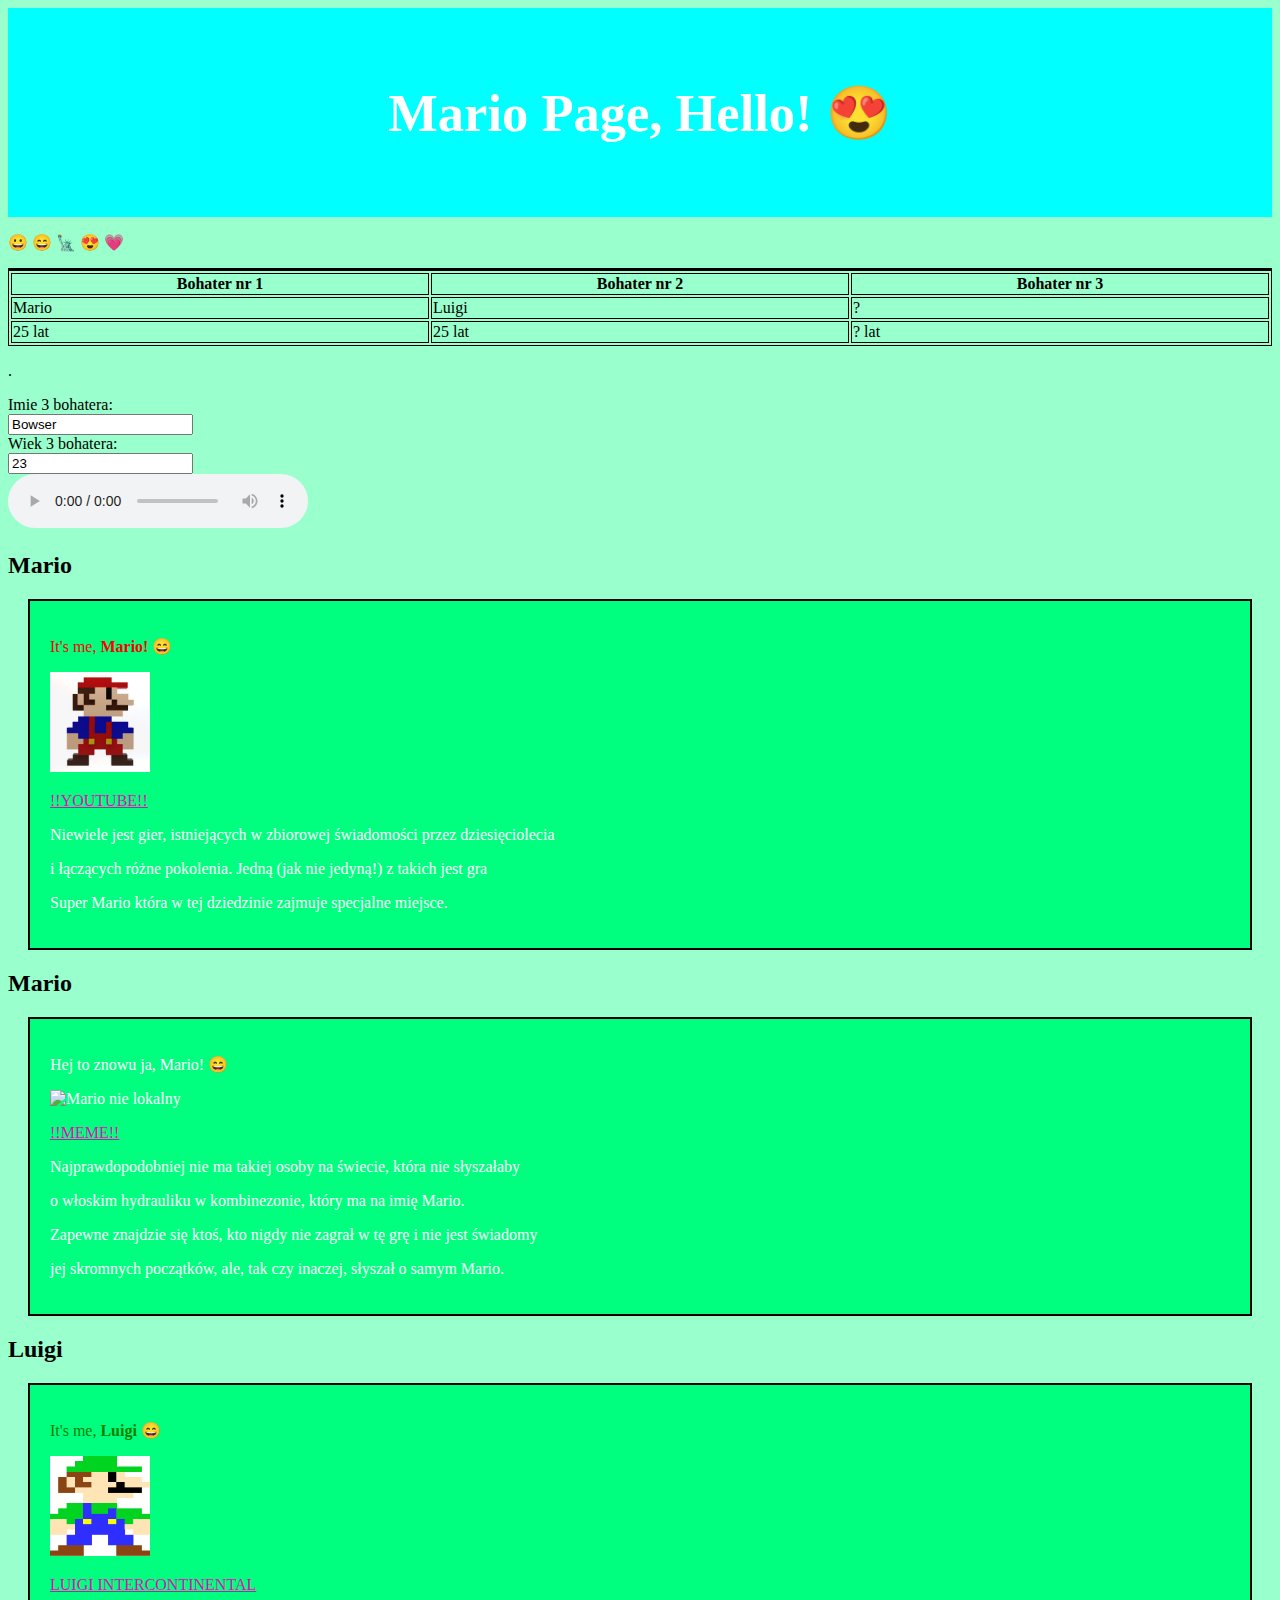
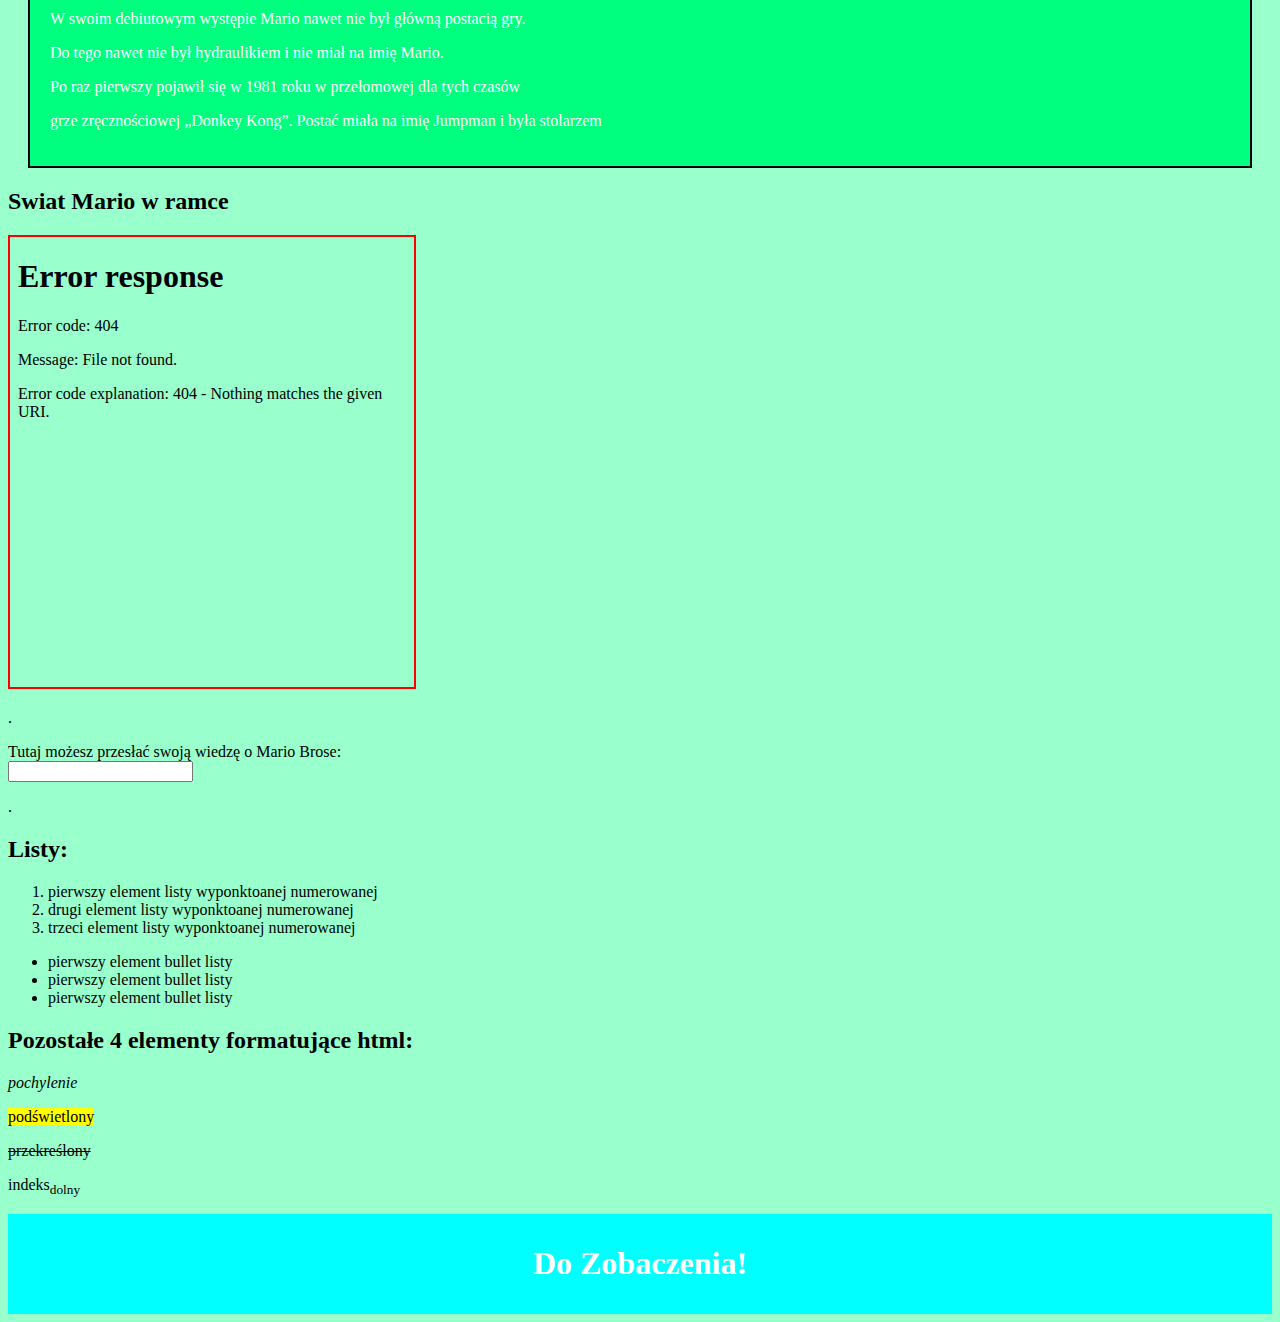
==== index.html @ ca9c52b8 "Add files via upload" ====
<!DOCTYPE html>
<html>

	<head>
		<meta charset="UTF-8">
		<title>Page Title</title>
		<link rel="icon" type="image/x-icon" href="favicon2.png">

	</head>
	

	
	
	<body style="background-color:#99FFCC ;">
	
	<style>
	  header {
	  background-color: 	#00FFFF;
	  padding: 30px;
	  text-align: center;
	  font-size: 35px;
	  color: white;
      }
	footer {
	background-color: #00FFFF;
	padding: 10px;
	text-align: center;
	color: white;
		}	
	.city {
	  background-color: #00FF7F;
	  color: white;
	  border: 2px solid black;
	  margin: 20px;
	  padding: 20px;
		}		</style>


		<header>
		  <h2>Mario Page, Hello! &#128525;</h2>
		</header>
		
		
		<p>     &#128512; &#128516; &#128509; &#128525; &#128151; </p>
		<style>
		table, th, td {
		  border:1px solid black;
		}
			</style>
			<body>

			<table style="width:100%">
			  

		<section>
				<table style="width:100%">
		  <tr>
			<th>Bohater nr 1</th>
			<th>Bohater nr 2</th>
			<th>Bohater nr 3</th>
		  </tr>
		  <tr>
			<td>Mario</td>
			<td>Luigi</td>
			<td>?</td>
		  </tr>
		  <tr>
			<td>25 lat</td>
			<td>25 lat</td>
			<td>? lat</td>
		  </tr>
		</table>
		
		<p>      </p>
		<p>      </p>
		<p>      </p>
		<p>     . </p>
	
		
		
				<form>
		  <label for="fname">Imie 3 bohatera:</label><br>
		  <input type="text" id="fname" name="fname" value="Bowser"><br>
		  <label for="lname">Wiek 3 bohatera:</label><br>
		  <input type="text" id="lname" name="lname" value="23">
		  </form>
		  
		<audio controls autoplay>
		  <source src="mariomusic.mp3" type="audio/mp3">
		  Your browser does not support the audio element.
		  </audio>
		
			<h2>Mario</h2>
			<div class="city">
			<p style="color: #ff0000">It's me, <b>Mario! &#128516;</b> </p> 
			<p> <img src="mario.jpg" alt="Mario lokalny" width="100" height="100"> </p>
			<a style="color: #E30CB8" href="https://www.youtube.com/watch?v=HIcSWuKMwOw" target="_blank">!!YOUTUBE!!</a>
			<p> Niewiele jest gier, istniejących w zbiorowej świadomości przez dziesięciolecia </p>
			<p> i łączących różne pokolenia. Jedną (jak nie jedyną!) z takich jest gra </p>
			<p> Super Mario która w tej dziedzinie zajmuje specjalne miejsce.</p>
			</div>
		</section>
		
		
		<section>
			<h2> Mario </h2>
			<div class="city">
			<p>Hej to znowu ja, Mario! &#128516;</p>
			<img src="https://www.kindpng.com/picc/m/147-1478504_8-bit-mario-png-transparent-png.png" alt="Mario nie lokalny" width="100" height="100">
			<p><a style="color: #E30CB8" href="https://img.hopaj.pl/images/b/b/bbc822ec3a90ac642a8e389384fb1f1e.jpg" target="_blank">!!MEME!!</a></p>
			<p> Najprawdopodobniej nie ma takiej osoby na świecie, która nie słyszałaby </p>
			<p> o włoskim hydrauliku w kombinezonie, który ma na imię Mario.</p>
			<p> Zapewne znajdzie się ktoś, kto nigdy nie zagrał w tę grę i nie jest świadomy </P>
			<p>jej skromnych początków, ale, tak czy inaczej, słyszał o samym Mario.</p>
			</div>
		</section>
	
		
		
		<section>
			<h2>Luigi</h2>
			<div class="city">
			<p style="color: #008000">It's me, <strong>Luigi</strong> &#128516; </p>
			<p><img src="luigi.png" alt="Luigi lokalny" width="100" height="100"></p>
			<p><a style="color: #E30CB8" href="https://www.youtube.com/watch?v=o_yT5BcbpI0" target="_blank">LUIGI INTERCONTINENTAL </a></p>
			<p> W swoim debiutowym występie Mario nawet nie był główną postacią gry.</p>
			<p> Do tego nawet nie był hydraulikiem i nie miał na imię Mario. </p>
			<p> Po raz pierwszy pojawił się w 1981 roku w przełomowej dla tych czasów</p>
			<p> grze zręcznościowej „Donkey Kong”. Postać miała na imię Jumpman i była stolarzem </p>
			</div>
		</section>
		
		<h2> Swiat Mario w ramce </h2>
		<iframe src="marioswiat.jpg" style="border:2px solid red;" height="450px" width="32%" title="Iframe Example"></iframe>
		
		<p>   . </p>
		<form>
		  <label for="fname">Tutaj możesz przesłać swoją wiedzę o Mario Brose:</label><br>
		  <input type="text" id="fname" name="fname" value=""><br>
		  </form>
		  
		  <p>   . </p>
		  
		<section>
			<h2>Listy:</h2>
			<ol type="1">
				<li>pierwszy element listy wyponktoanej numerowanej</li>
				<li>drugi element listy wyponktoanej numerowanej</li>
				<li>trzeci element listy wyponktoanej numerowanej</li>
			</ol>
			
			<ul>
				<li>pierwszy element bullet listy</li>
				<li>pierwszy element bullet listy</li>
				<li>pierwszy element bullet listy</li>
			</ul>
		</section>
		
		<section>
			<h2>Pozostałe 4 elementy formatujące html:</h2>
			<p><i>pochylenie</i></p>
			<p><mark>podświetlony</mark></p>
			<p><del>przekreślony</del></p>
			<p>indeks<sub>dolny</sub></p>
			
		</section>
		
		<footer>
		<h1> Do Zobaczenia! </h1>
		</footer>
	</body>
	

</html>
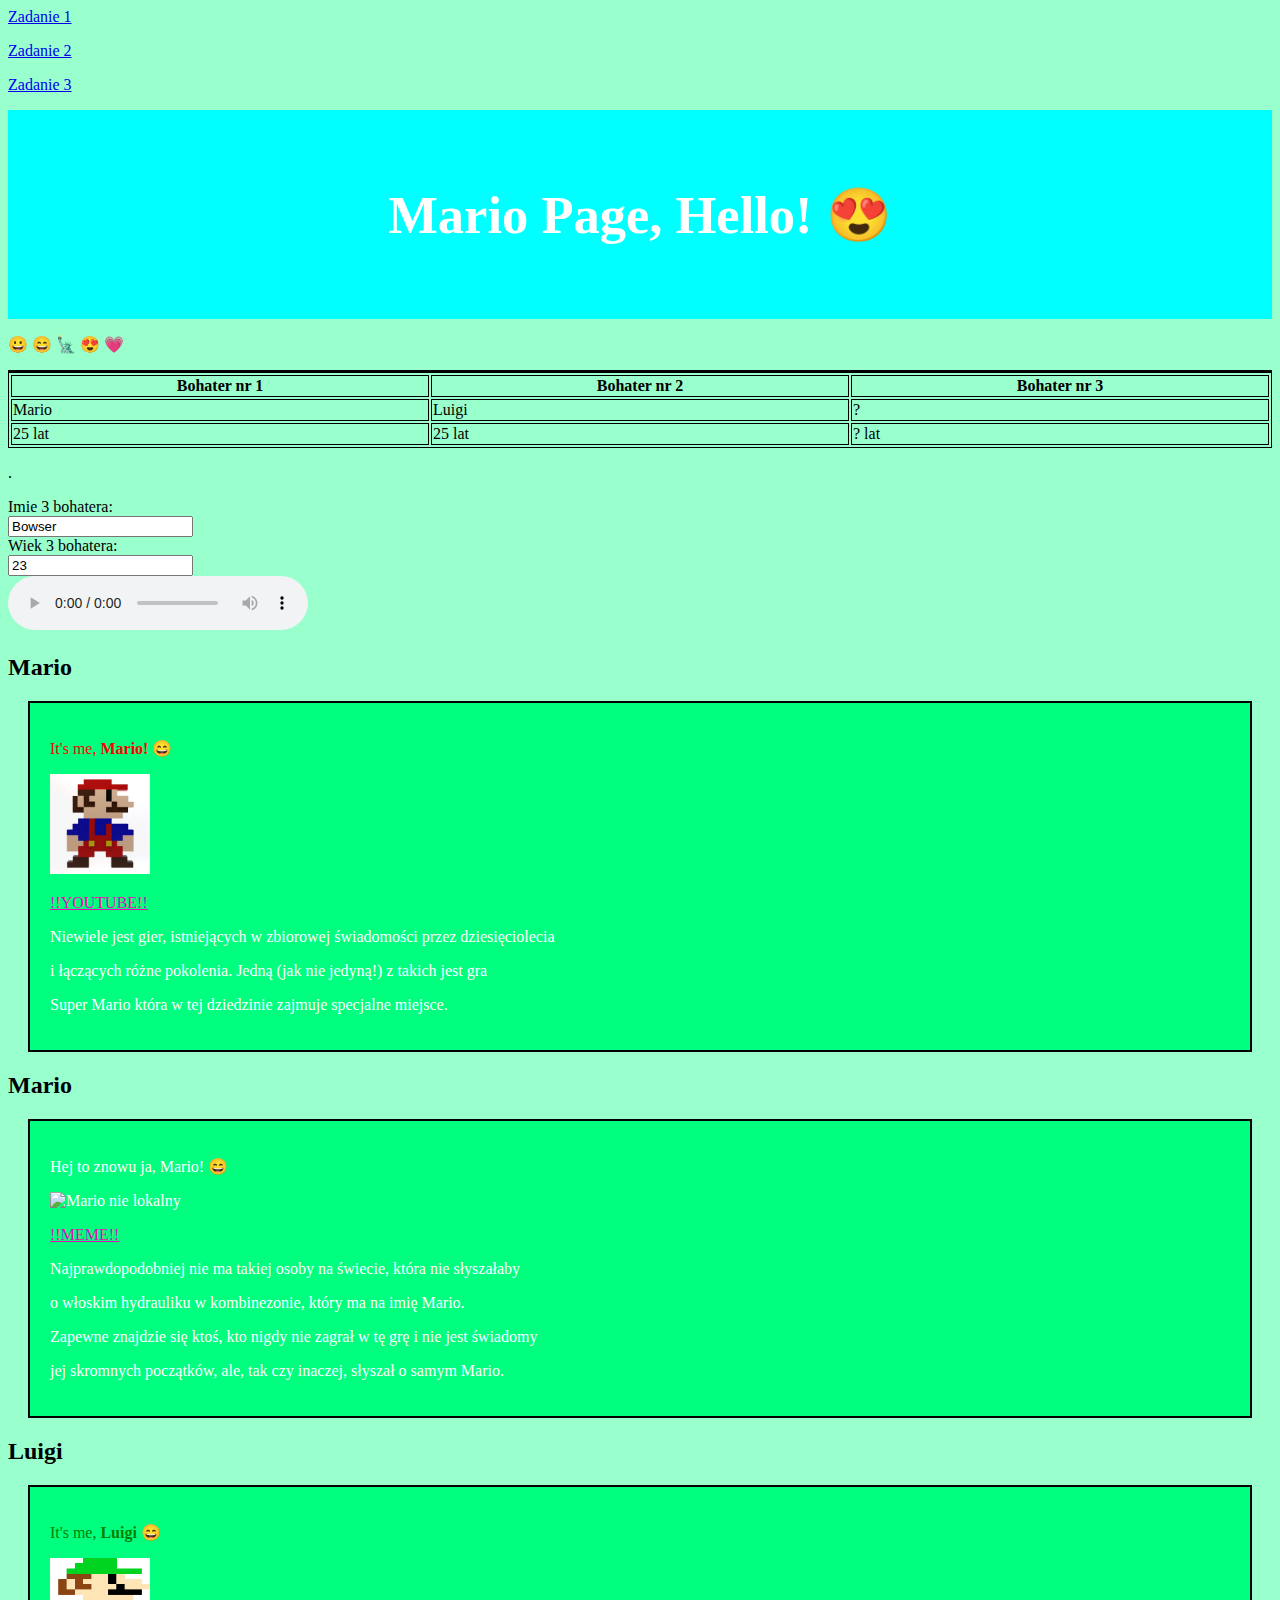
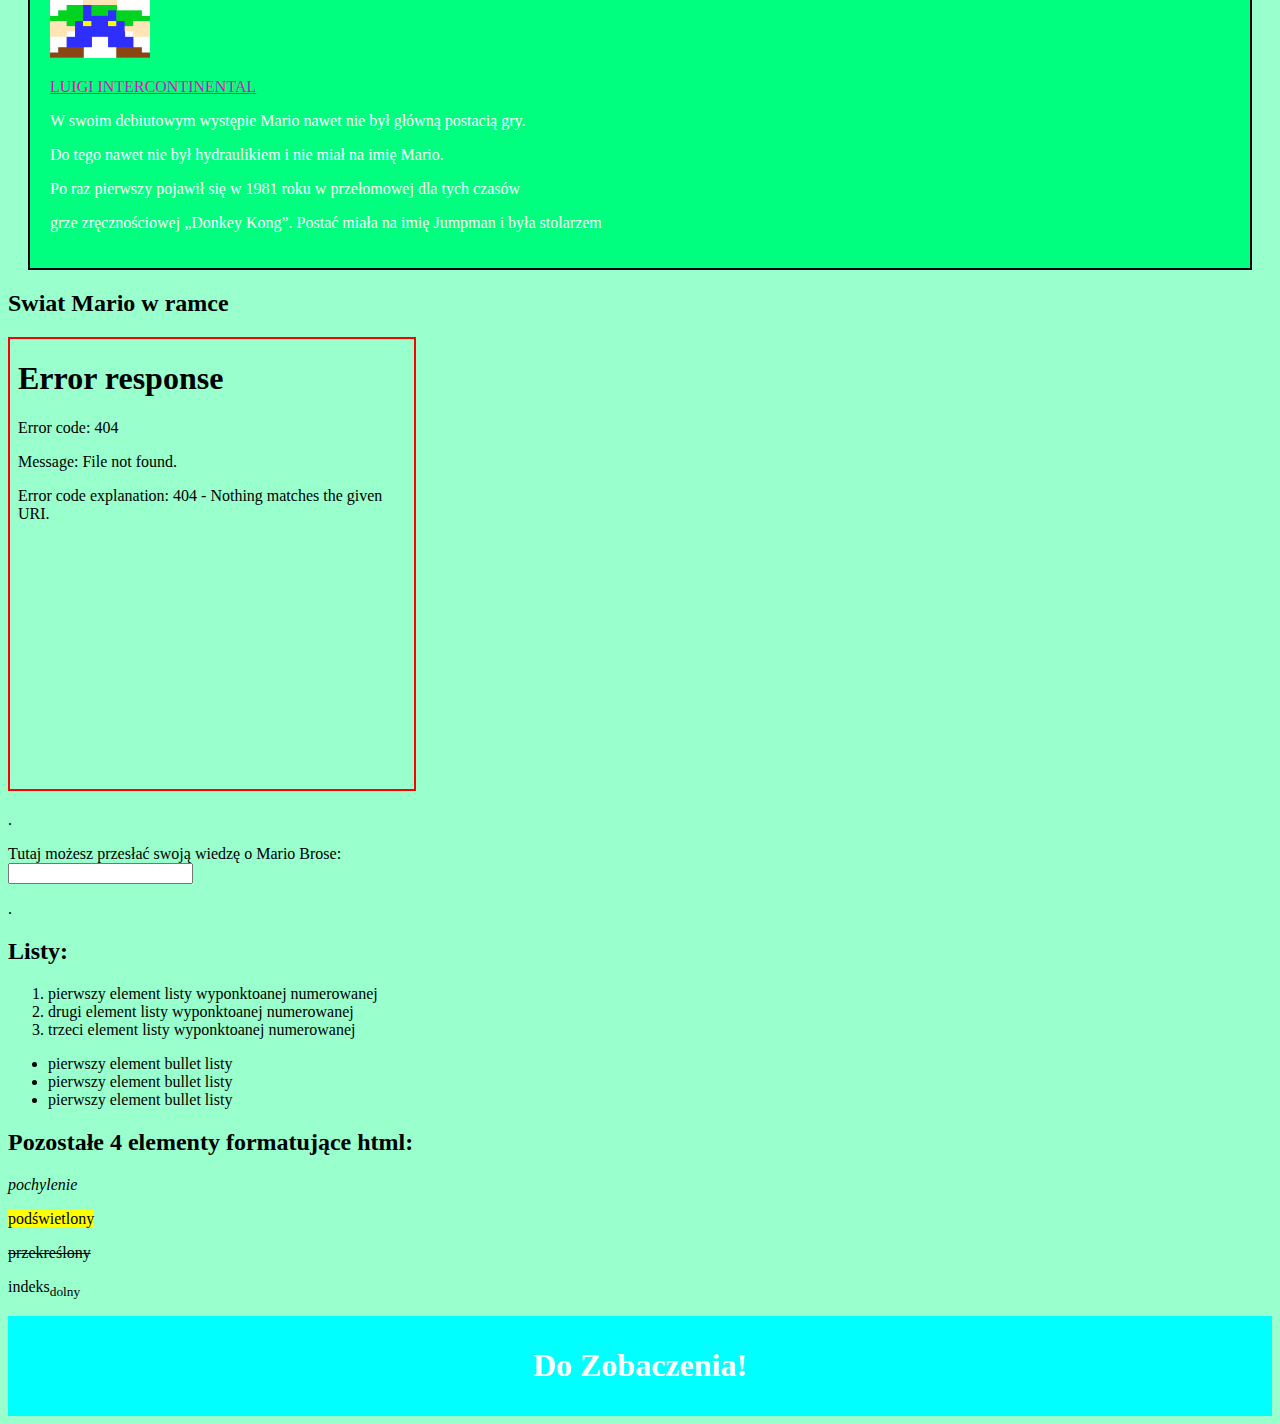
==== commit 47f381aa: "Add files via upload" ====
--- a/index.html
+++ b/index.html
@@ -9,8 +9,14 @@
 	</head>
 	
 
-	
-	
+	<a  href="StronaMario_prototyp.html" target="_blank">Zadanie 1 </a>
+	<p>	
+		<a  href="html_zad_2.html" target="_blank">Zadanie 2 </a> 
+	</p>
+	<p>	
+		<a  href="html_zad_3.html" target="_blank">Zadanie 3 </a> 
+	</p>
+
 	<body style="background-color:#99FFCC ;">
 	
 	<style>
@@ -33,7 +39,8 @@
 	  border: 2px solid black;
 	  margin: 20px;
 	  padding: 20px;
-		}		</style>
+		}		
+	</style>
 
 
 		<header>
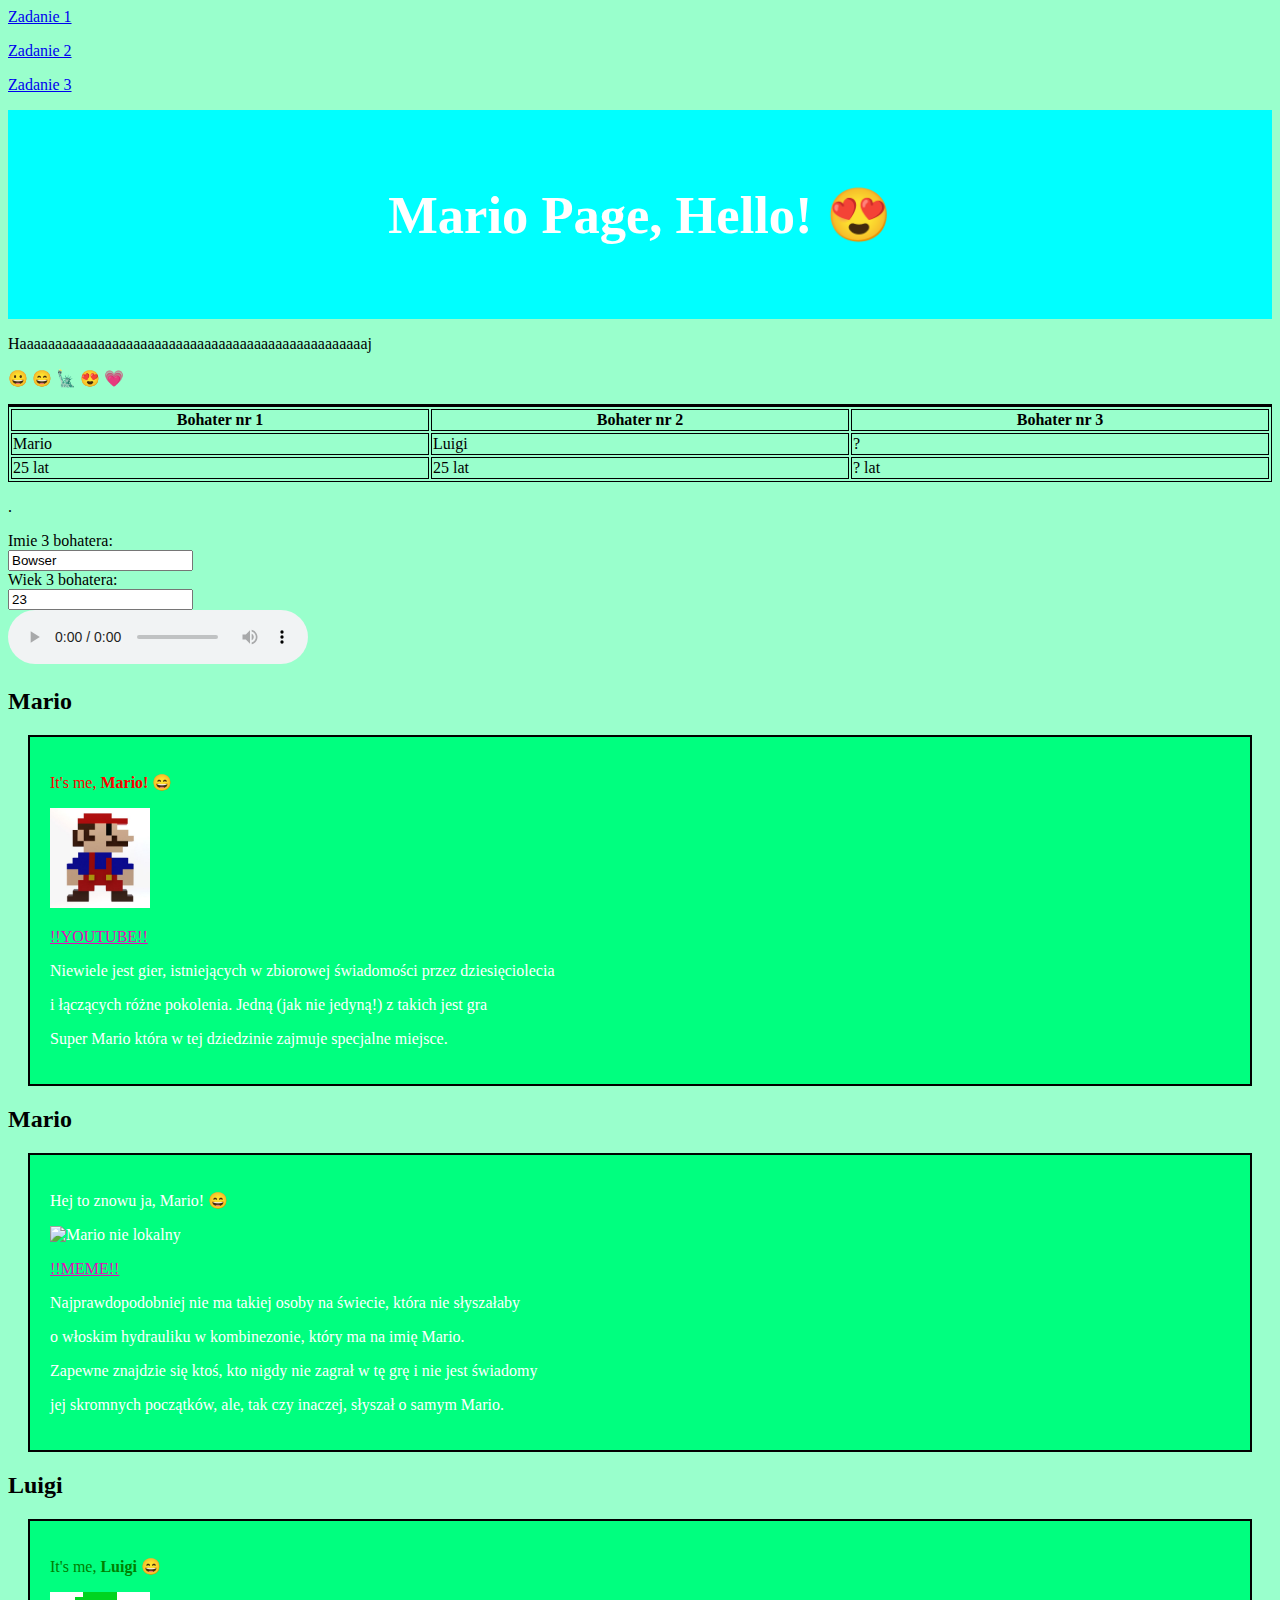
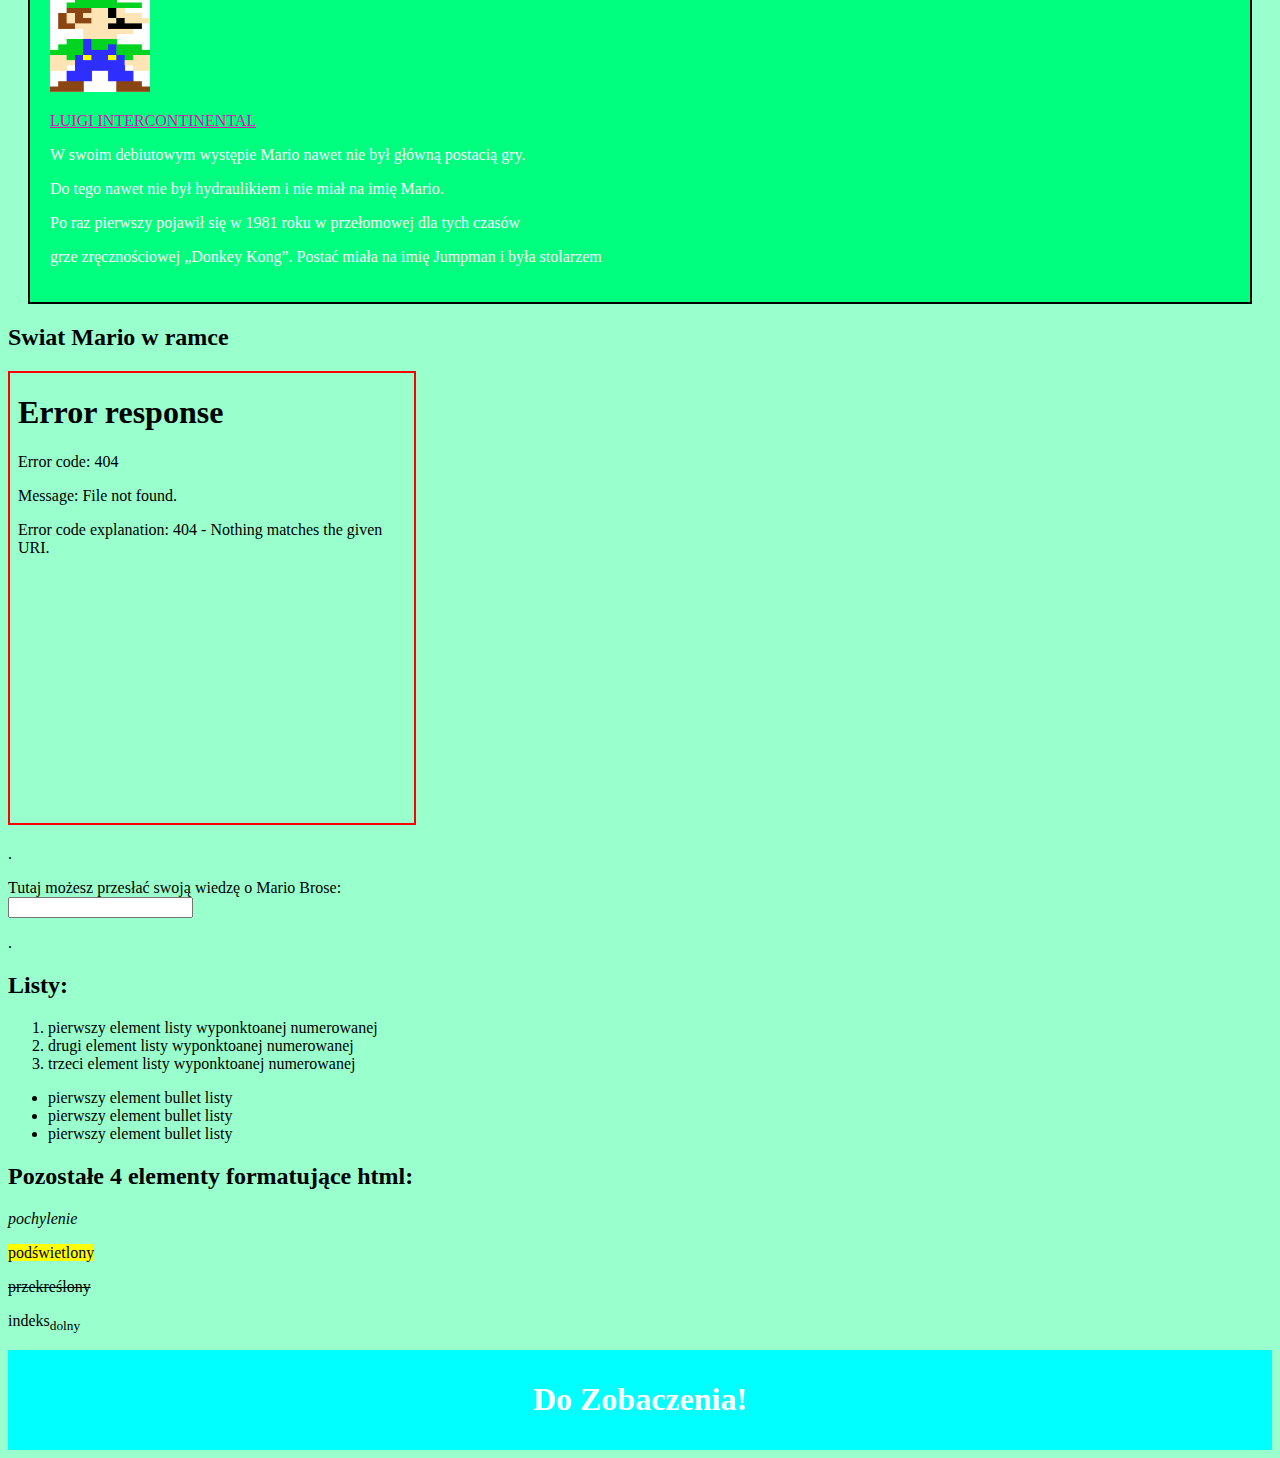
==== commit a503fb8a: "test commit" ====
--- a/index.html
+++ b/index.html
@@ -47,7 +47,11 @@
 		  <h2>Mario Page, Hello! &#128525;</h2>
 		</header>
 		
-		
+
+	<p> Haaaaaaaaaaaaaaaaaaaaaaaaaaaaaaaaaaaaaaaaaaaaaaaaaj </p>
+
+
+
 		<p>     &#128512; &#128516; &#128509; &#128525; &#128151; </p>
 		<style>
 		table, th, td {
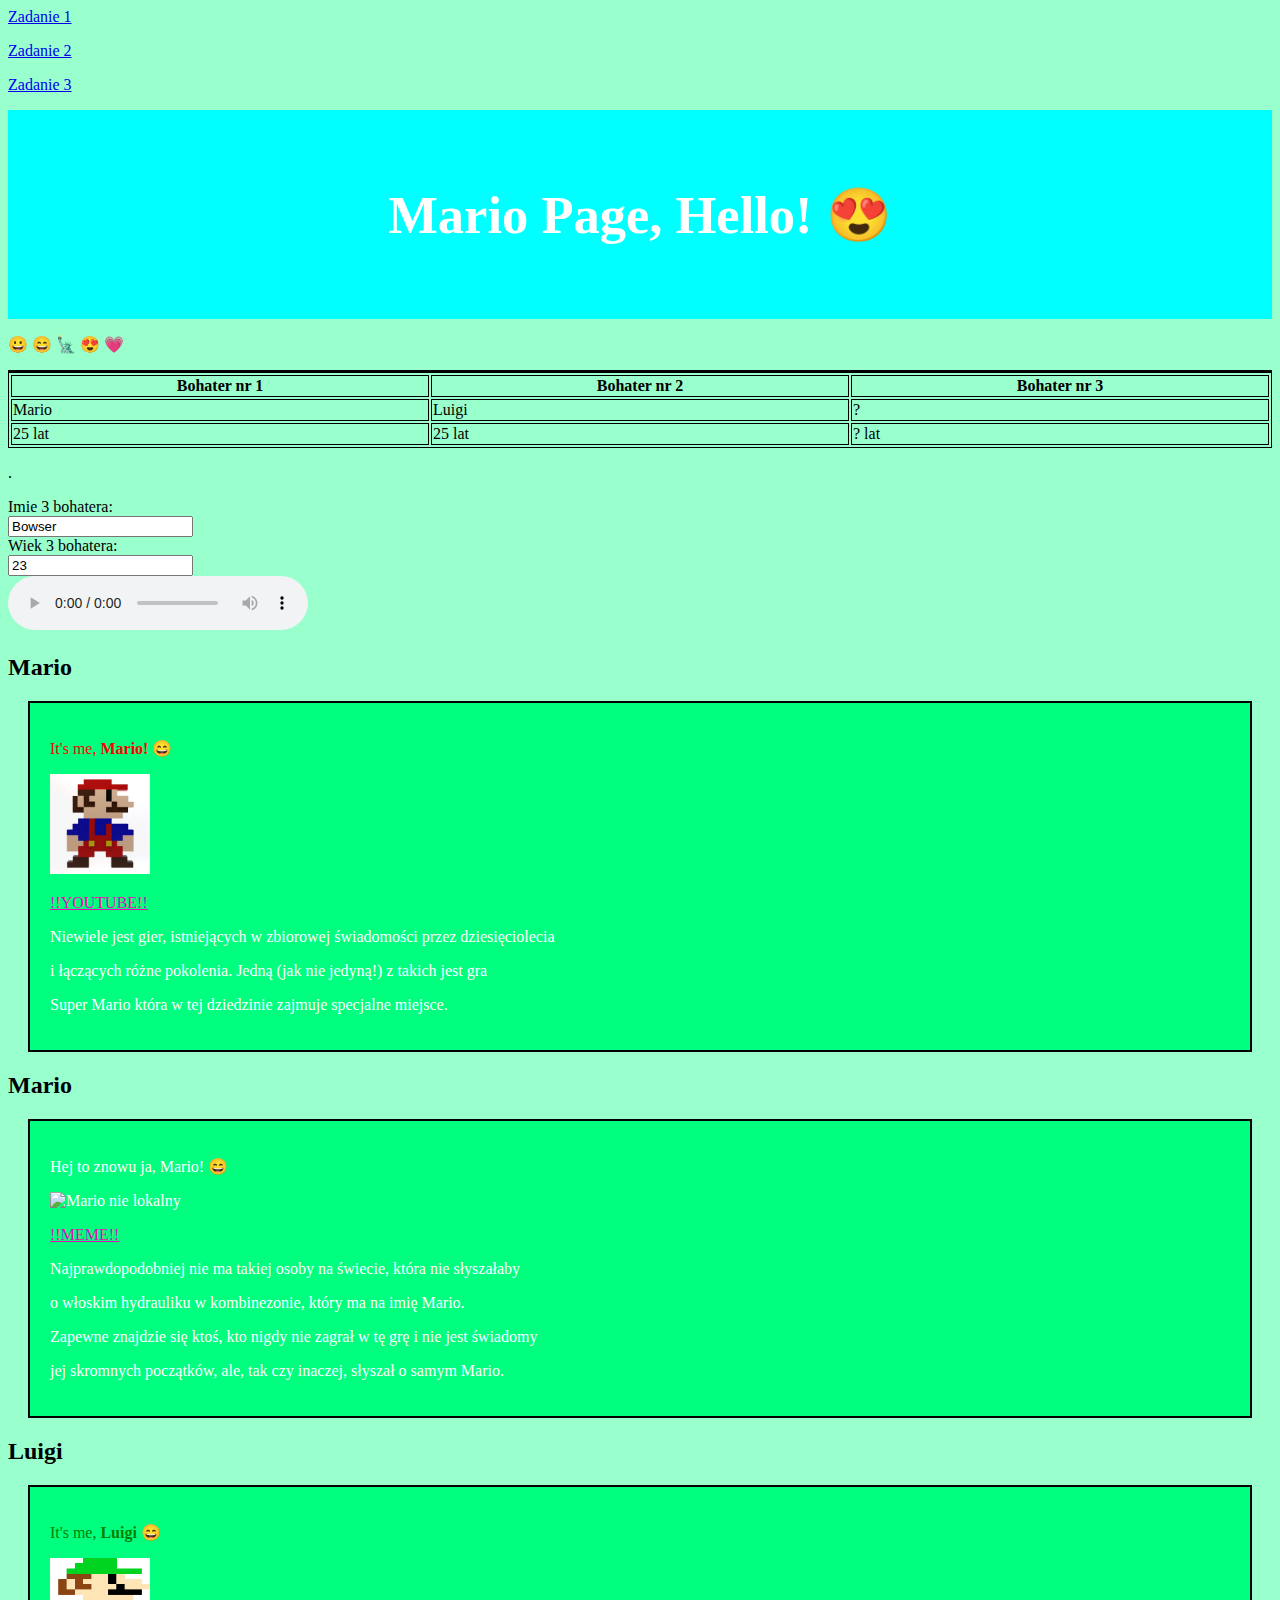
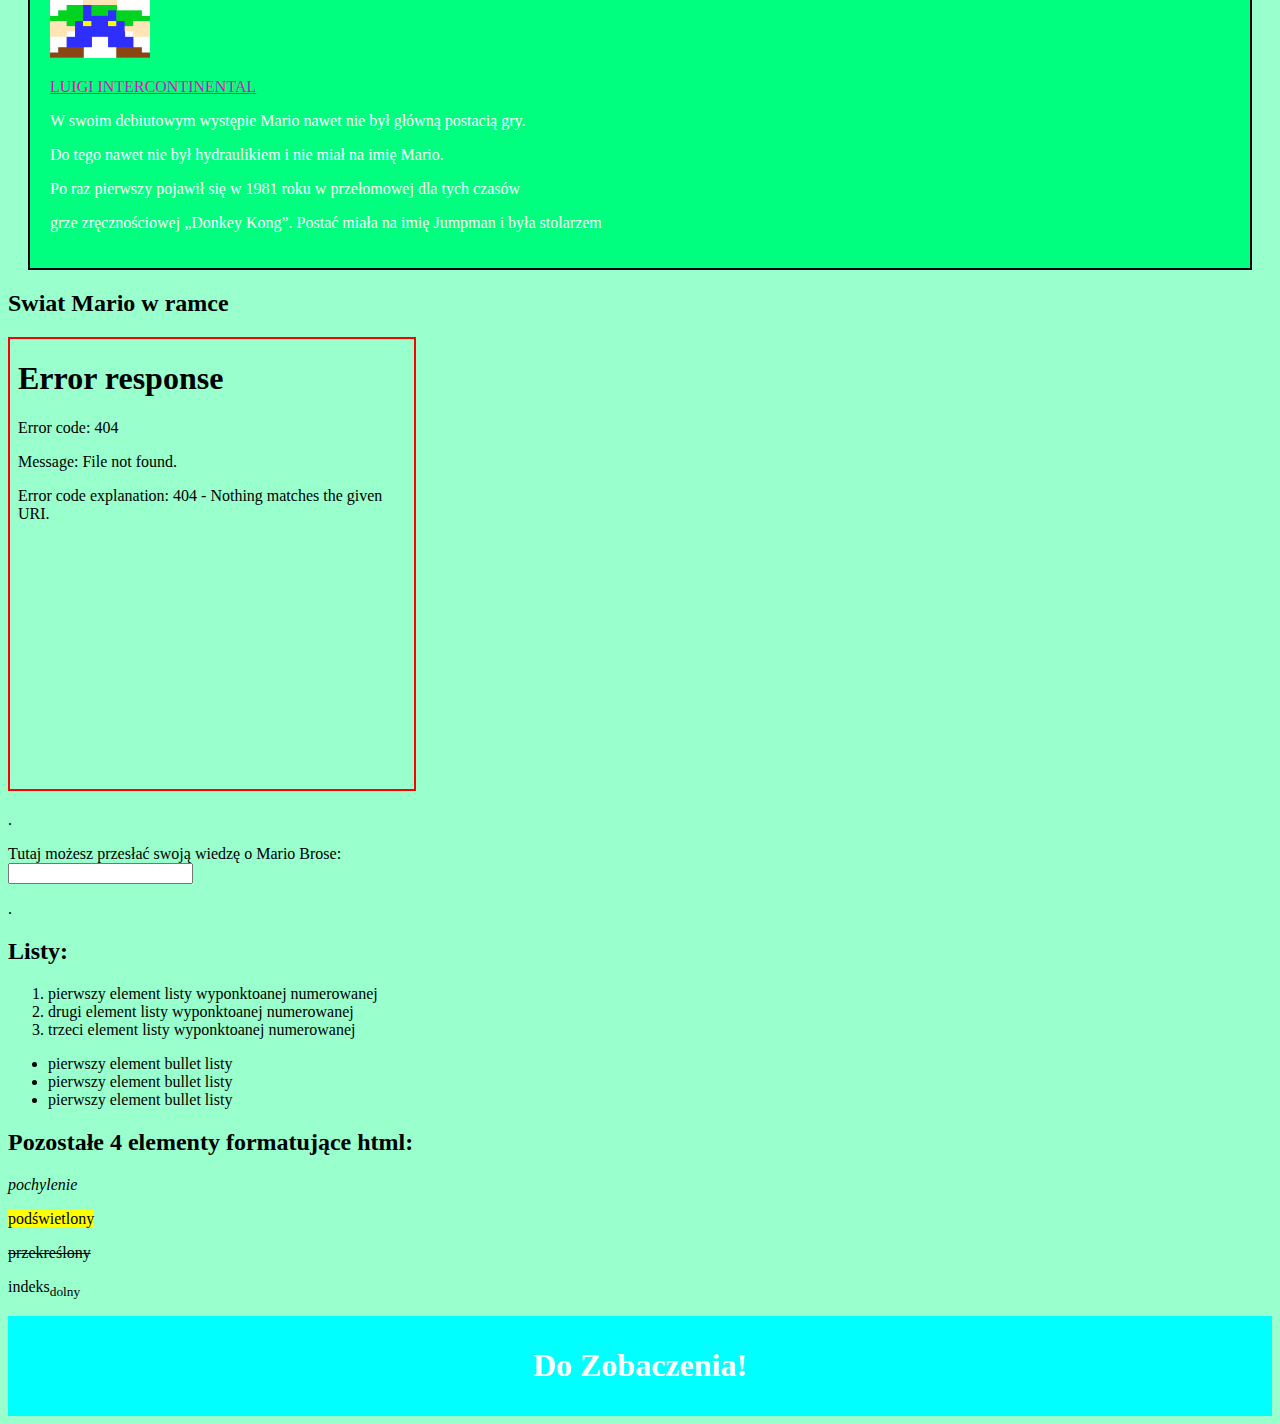
==== commit b3afd081: "test commit" ====
--- a/index.html
+++ b/index.html
@@ -46,9 +46,6 @@
 		<header>
 		  <h2>Mario Page, Hello! &#128525;</h2>
 		</header>
-		
-
-	<p> Haaaaaaaaaaaaaaaaaaaaaaaaaaaaaaaaaaaaaaaaaaaaaaaaaj </p>
 
 
 
